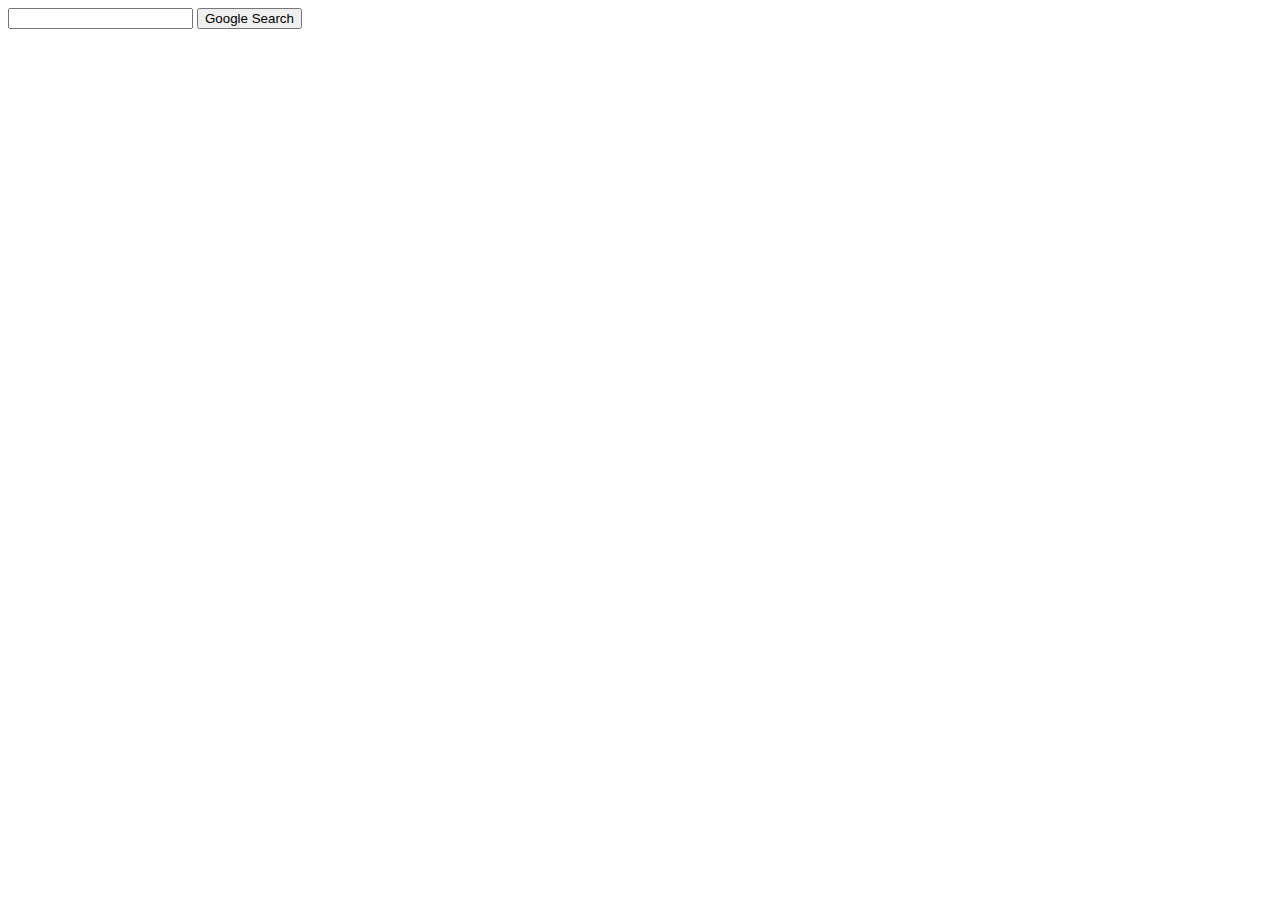
==== index.html @ 3131eeaf "index.html" ====
<!DOCTYPE html>
<html lang="en">
<head>
    <meta charset="UTF-8">
    <meta name="viewport" content="width=device-width, initial-scale=1.0">
    <title>Search</title>
</head>
<body>
    <form action="https://google.com/search">
        <input type="text" name="q">
        <input type="submit" value="Google Search">
    </form>
</body>
</html>
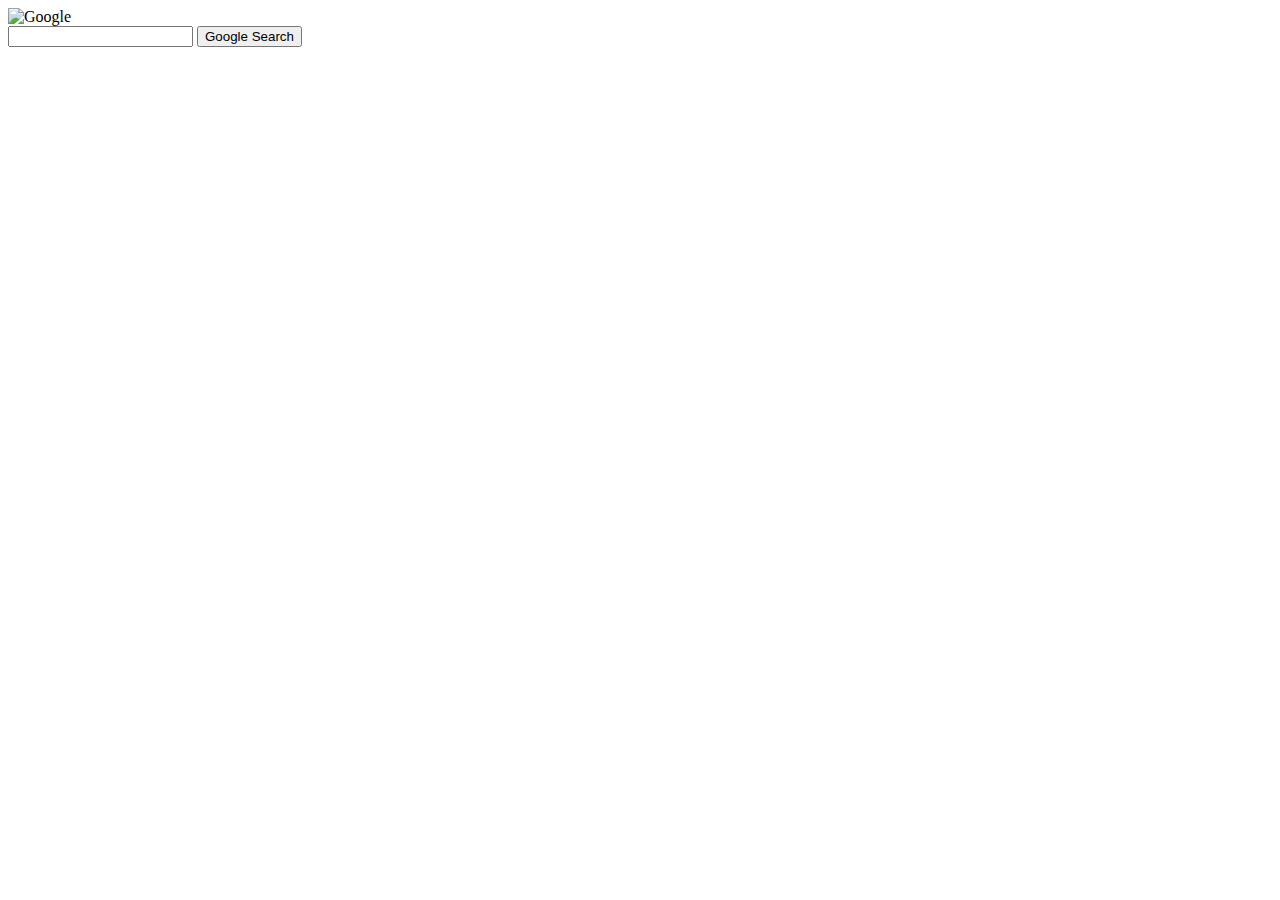
==== commit 85fe1be9: "image added" ====
--- a/index.html
+++ b/index.html
@@ -6,6 +6,7 @@
     <title>Search</title>
 </head>
 <body>
+    <img src="googlelogo.png" alt="Google">
     <form action="https://google.com/search">
         <input type="text" name="q">
         <input type="submit" value="Google Search">
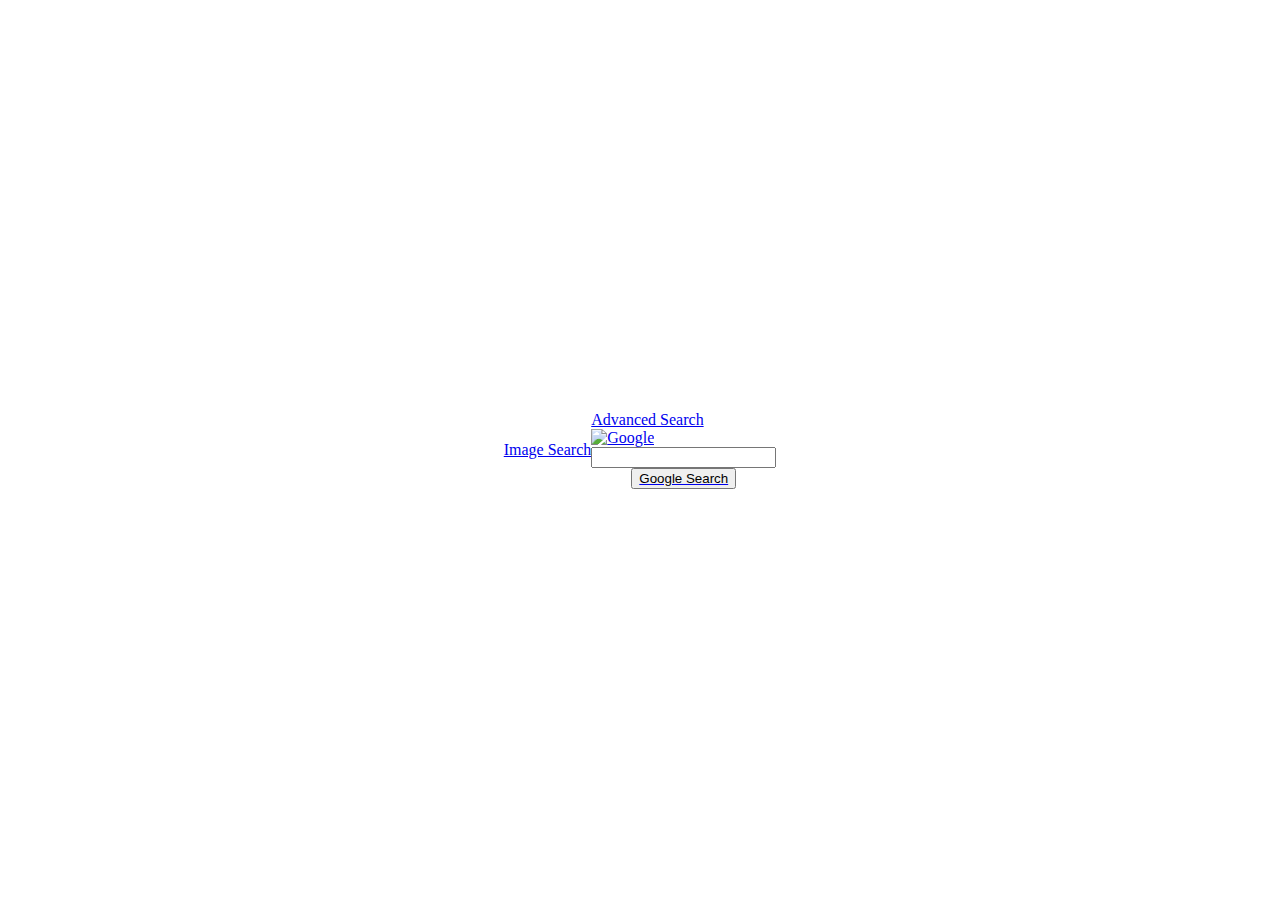
==== commit a6e90fb2: "added image and advanced html files" ====
--- a/index.html
+++ b/index.html
@@ -4,12 +4,33 @@
     <meta charset="UTF-8">
     <meta name="viewport" content="width=device-width, initial-scale=1.0">
     <title>Search</title>
+    <style>
+        body {
+            display: flex;
+            justify-content: center;
+            align-items: center;
+            height: 100vh;
+            margin: 0;
+        }
+
+        form {
+            display: flex;
+            flex-direction: column;
+            align-items: center;
+        }
+    </style>
 </head>
 <body>
-    <img src="googlelogo.png" alt="Google">
-    <form action="https://google.com/search">
-        <input type="text" name="q">
-        <input type="submit" value="Google Search">
-    </form>
+	<a href="image.html">Image Search</>
+	<a href="advanced.html">Advanced Search</>
+	
+    <div>
+        <img src="googlelogo.png" alt="Google">
+        <form action="https://google.com/search">
+            <input type="text" name="q">
+            <input type="submit" value="Google Search">
+        </form>
+    </div>
 </body>
 </html>
+
